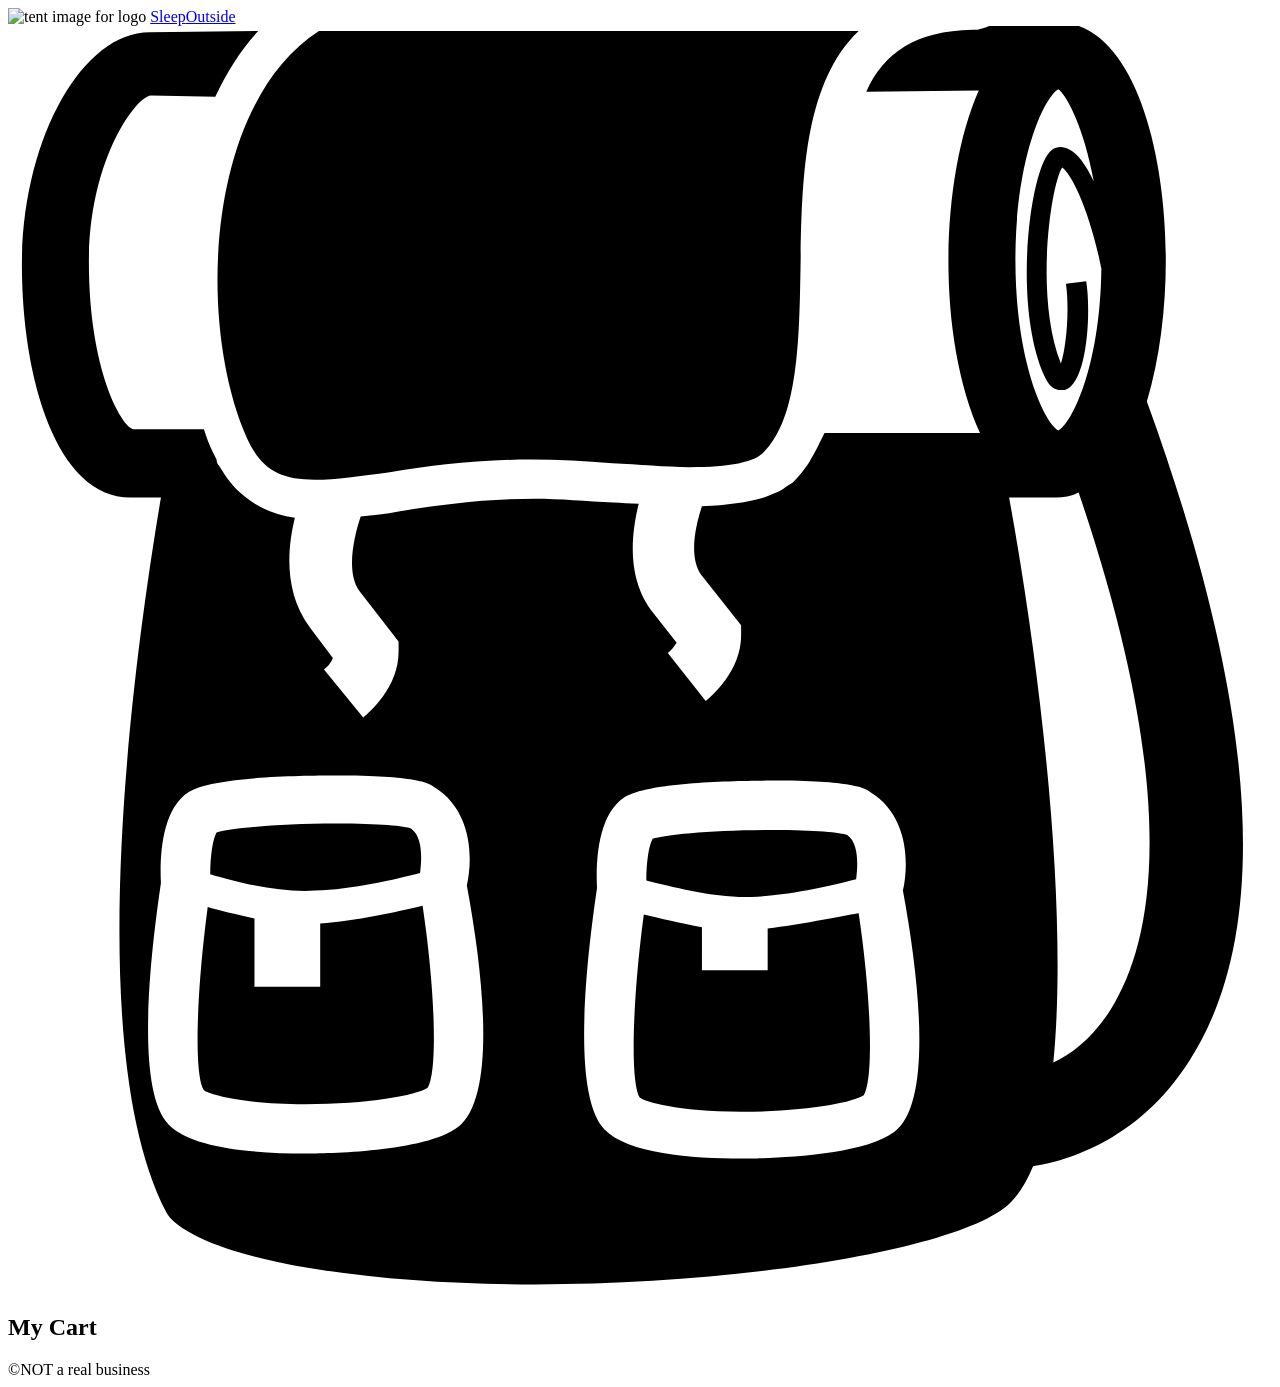
==== src/cart/index.html @ ea894dfb "Initial commit" ====
<!doctype html>

<html lang="en">
  <head>
    <meta charset="UTF-8" />

    <meta name="viewport" content="width=device-width, initial-scale=1.0" />

    <title>Sleep Outside | Cart</title>

    <link rel="stylesheet" href="/css/style.css" />

    <script src="../js/cart.js" type="module"></script>
  </head>

  <body>
    <header class="divider">
      <div class="logo">
        <img src="/images/noun_Tent_2517.svg" alt="tent image for logo" />
        <a href="/index.html"> Sleep<span class="highlight">Outside</span></a>
      </div>

      <div class="cart">
        <a href="../cart/index.html">
          <svg xmlns="http://www.w3.org/2000/svg" viewBox="0 0 100 100">
            <path
              d="M18.9 32.6c1.1 2.4 2.5 3.3 5.4 3.3 1.6 0 3.6-0.3 5.9-0.6 3.2-0.5 6.9-1 11.2-1 2.1 0 4.3 0.1 6.4 0.3 2.1 0.1 4.2 0.3 6.1 0.3 3.2 0 5.2-0.4 5.9-1.2 2.7-2.7 2.8-8.8 2.9-14.6 0.1-6.7 0.2-14.5 4.6-18.7 -0.5 0-1 0-1.6 0 -14.2 0-37.5 0-41.1 0C15.6 6.2 14.9 23.6 18.9 32.6z"
            />

            <path
              d="M90.1 29.7c1-3.3 1.5-7.3 1.5-11.2 0-9-2.7-18.8-8.6-18.8 -0.1 0-0.2 0-0.3 0L77.8-0.1c-0.3 0.2-0.8 0.3-1.1 0.4 0 0 0 0 0 0 -0.2 0-0.3 0-0.4 0 -4.5 0.1-7 1.8-8.4 4.9l8.9-0.1c-1.6 3.6-2.4 8.7-2.4 13.5 0 4.9 0.8 9.9 2.5 13.6l-12.3 0c-0.2 0.4-0.4 0.8-0.6 1.2 -0.2 0.4-0.4 0.7-0.6 1.1 -0.1 0.1-0.1 0.2-0.2 0.3 -0.3 0.4-0.5 0.7-0.9 1.1 0 0 0 0 0 0 0 0-0.1 0.1-0.1 0.1 -0.1 0.1-0.2 0.2-0.4 0.3 -0.2 0.1-0.4 0.3-0.6 0.4 0 0 0 0 0 0 -0.4 0.2-0.9 0.4-1.4 0.6 -1.3 0.4-2.9 0.6-4.9 0.7 -0.5 1.5-1.1 4.1 0 5.5l3.1 3.9 0 0.8c0 2.8-2.3 4.8-2.8 5.2l-3-3.8c0.3-0.2 0.5-0.5 0.7-0.8l-1.8-2.3c-2.2-2.7-1.8-6.3-1.2-8.7 -0.7 0-1.4-0.1-2-0.1 -2.1-0.1-4.3-0.3-6.2-0.3 -4.1 0-7.7 0.5-10.8 1 -1 0.2-2 0.3-3 0.4 -0.5 1.5-1.2 4.4-0.1 5.9l3.1 4 0 0.8c0 2.8-2.3 4.8-2.8 5.2l-3.1-3.8c0.3-0.2 0.6-0.6 0.7-0.9l-1.8-2.4c-2.1-2.8-1.8-6.3-1.2-8.7 -1.6-0.2-2.9-0.8-4-1.7h0c-0.8-0.6-1.4-1.4-2-2.4 -0.1-0.1-0.2-0.3-0.2-0.5 -0.1-0.2-0.2-0.4-0.3-0.6 -0.3-0.6-0.5-1.2-0.7-1.8l-5.6 0c-1-0.3-3.5-4.8-3.5-13.2 0-8.1 3.7-13.1 4.9-13.2L16.4 5.6c0.9-1.9 2-3.7 3.4-5.2L11.2 0.5c-5.4 0-10.1 8.6-10.1 18.4 0 8.9 2.7 18.4 8.6 18.4h2.4c-1.8 10.7-6.6 43 0.4 56.5 0.7 1.4 4.3 3.4 12.2 4.6 20.2 3.1 49.8-0.5 54.6-5.3 0.7-0.7 1.3-1.7 1.8-2.9 2-0.3 8.2-1.7 12.4-8.4C100.1 71.5 98.9 53.9 90.1 29.7zM35.6 87.1c-2.6 2-10.5 2.1-12.1 2.1 0 0 0 0 0 0 -3.9 0-9-0.4-10.8-2.3 -2.6-2.7-1.5-13-0.6-19.1 -0.1-1.9 0-5.8 2.2-7.2 1.9-1.2 8.7-1.3 11.6-1.3 6.4 0 7.4 0.6 7.8 0.9 3 1.8 3.1 5.6 2.6 7.8C37.7 75.5 38.6 84.8 35.6 87.1zM70.1 87.5c-2.6 2-10.5 2.1-12.1 2.1 0 0 0 0 0 0 -3.9 0-9-0.4-10.8-2.3 -2.6-2.7-1.5-13-0.6-19.1 -0.1-1.9 0-5.8 2.2-7.2 1.9-1.2 8.7-1.3 11.6-1.3 6.4 0 7.4 0.6 7.8 0.9 3 1.8 3.1 5.6 2.6 7.8C72.2 76 73.1 85.3 70.1 87.5zM85.9 12.3c-0.6-1.3-1.3-2.2-1.9-2.5 -0.5-0.3-1-0.3-1.4 0 -1.7 1.1-3.2 12.2-0.6 17.9 0.4 0.9 0.9 1.1 1.3 1.1 0.1 0 0.2 0 0.3 0 1.8-0.5 2.1-6.2 1.7-8.6l-1.6 0.2c0.3 2.2 0 5.1-0.4 6.3 -2.1-5.3-0.8-14.1 0.1-15.5 0.8 0.6 2.2 3.5 3.1 8 -0.1 7.9-2.4 12.3-3.4 12.8 -1-0.5-3.4-5.2-3.4-13.5 0-8.3 2.4-13 3.4-13.5C83.7 5.4 85.1 7.9 85.9 12.3zM87.3 77.7c-1.4 2.3-3.1 3.6-4.6 4.3 1.2-12.2-1-31-3.5-44.7h3.3c0.1 0 0.3 0 0.4 0 0.6 0 1.2-0.1 1.8-0.4C92.8 60.7 90.7 72.2 87.3 77.7z"
            />

            <path
              d="M24.7 71v5h-5.2v-5.4c-1.4-0.3-2.7-0.6-3.7-0.9 -0.9 6.8-1.1 13.3-0.3 14.5 0.4 0.3 2.9 1.1 8 1.1h0c5 0 8.8-0.7 9.7-1.3 0.8-1.3 0.6-7.7-0.4-14.4C30.7 70.1 27.5 70.8 24.7 71z"
            />

            <path
              d="M58.8 68.9c2.9-0.1 6.4-0.9 8.3-1.4 0.1-0.8 0.3-2.8-0.7-3.5 -0.5-0.2-2.5-0.4-5.9-0.4 -4.9 0-8.6 0.4-9.5 0.7 -0.3 0.5-0.5 1.9-0.5 3.3C52.5 68.1 56 69 58.8 68.9z"
            />

            <path
              d="M24.3 68.4c2.9-0.1 6.4-0.9 8.3-1.4 0.1-0.8 0.3-2.8-0.7-3.5 -0.5-0.2-2.5-0.4-5.9-0.4 -4.9 0-8.6 0.4-9.5 0.7 -0.3 0.5-0.5 1.9-0.5 3.3C18 67.7 21.5 68.6 24.3 68.4z"
            />

            <path
              d="M60.1 71.4v3.3h-5.2v-3.4c-1.7-0.3-3.3-0.7-4.6-1 -0.9 6.8-1.1 13.3-0.3 14.5 0.4 0.3 2.9 1.1 8 1.1h0c5 0 8.8-0.7 9.7-1.3 0.8-1.3 0.6-7.7-0.4-14.4C65.5 70.5 62.7 71.1 60.1 71.4z"
            />

            <!-- <text x="0" y="115" fill="#000000" font-size="5px" font-weight="bold" font-family="'Helvetica Neue', Helvetica, Arial-Unicode, Arial, Sans-serif">Created by Natalia Woodroffe</text>
            <text x="0" y="120" fill="#000000" font-size="5px" font-weight="bold" font-family="'Helvetica Neue', Helvetica, Arial-Unicode, Arial, Sans-serif">from the Noun Project</text> -->
          </svg>
        </a>
      </div>
    </header>

    <main class="divider">
      <section class="products">
        <h2>My Cart</h2>

        <ul class="product-list">
          <!-- <li class="cart-card divider">
            <a href="product_pages/marmot-ajax-3.html" class="cart-card__image">
              <img
                src="images/tents/marmot-ajax-tent-3-person-3-season-in-pale-pumpkin-terracotta~p~880rr_01~320.jpg"
                alt="Marmot Ajax tent"
              />
            </a>
            <a href="product_pages/marmot-ajax-3.html">
              <h2 class="card__name">Marmot Ajax Tent - 3-Person, 3-Season</h2>
            </a>
            <p class="cart-card__color">Pale Pumpkin/Terracotta</p>
            <p class="cart-card__quantity">qty: 1</p>
            <p class="cart-card__price">$199.99</p>
          </li>
          <li class="cart-card divider">
            <a href="product_pages/marmot-ajax-3.html" class="cart-card__image">
              <img
                src="images/tents/the-north-face-talus-tent-4-person-3-season-in-golden-oak-saffron-yellow~p~985rf_01~320.jpg"
                alt="Talus Tent - 4-Person, 3-Season"
              />
            </a>
            <a href="product_pages/marmot-ajax-3.html">
              <h2 class="card__name">
                The North Face Talus Tent - 4-Person, 3-Season
              </h2></a
            >
            <p class="cart-card__color">Golden Oak/Saffron Yellow</p>
            <p class="cart-card__quantity">qty: 1</p>
            <p class="cart-card__price">$199.99</p>
          </li> -->
        </ul>
      </section>
    </main>

    <footer>&copy;NOT a real business</footer>
  </body>
</html>
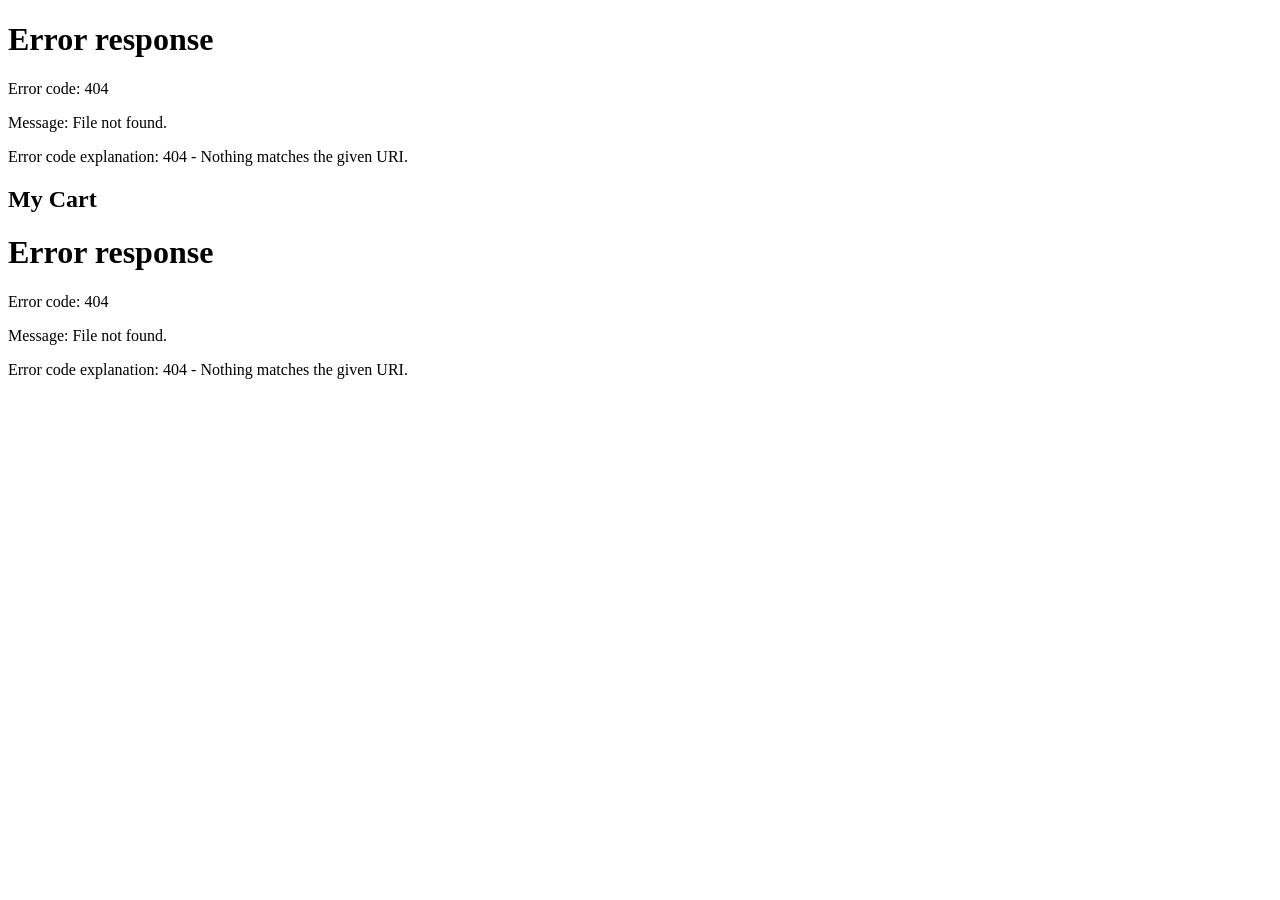
==== commit 5f6c7b08: "W03 Team Activity: Dynamic Header and Footer" ====
--- a/src/cart/index.html
+++ b/src/cart/index.html
@@ -1,65 +1,28 @@
 <!doctype html>
 
 <html lang="en">
-  <head>
-    <meta charset="UTF-8" />
 
-    <meta name="viewport" content="width=device-width, initial-scale=1.0" />
+<head>
+  <meta charset="UTF-8" />
 
-    <title>Sleep Outside | Cart</title>
+  <meta name="viewport" content="width=device-width, initial-scale=1.0" />
 
-    <link rel="stylesheet" href="/css/style.css" />
+  <title>Sleep Outside | Cart</title>
 
-    <script src="../js/cart.js" type="module"></script>
-  </head>
+  <link rel="stylesheet" href="/css/style.css" />
 
-  <body>
-    <header class="divider">
-      <div class="logo">
-        <img src="/images/noun_Tent_2517.svg" alt="tent image for logo" />
-        <a href="/index.html"> Sleep<span class="highlight">Outside</span></a>
-      </div>
+  <script src="../js/cart.js" type="module"></script>
+</head>
 
-      <div class="cart">
-        <a href="../cart/index.html">
-          <svg xmlns="http://www.w3.org/2000/svg" viewBox="0 0 100 100">
-            <path
-              d="M18.9 32.6c1.1 2.4 2.5 3.3 5.4 3.3 1.6 0 3.6-0.3 5.9-0.6 3.2-0.5 6.9-1 11.2-1 2.1 0 4.3 0.1 6.4 0.3 2.1 0.1 4.2 0.3 6.1 0.3 3.2 0 5.2-0.4 5.9-1.2 2.7-2.7 2.8-8.8 2.9-14.6 0.1-6.7 0.2-14.5 4.6-18.7 -0.5 0-1 0-1.6 0 -14.2 0-37.5 0-41.1 0C15.6 6.2 14.9 23.6 18.9 32.6z"
-            />
+<body>
+  <header class="divider" id="main-header"></header>
 
-            <path
-              d="M90.1 29.7c1-3.3 1.5-7.3 1.5-11.2 0-9-2.7-18.8-8.6-18.8 -0.1 0-0.2 0-0.3 0L77.8-0.1c-0.3 0.2-0.8 0.3-1.1 0.4 0 0 0 0 0 0 -0.2 0-0.3 0-0.4 0 -4.5 0.1-7 1.8-8.4 4.9l8.9-0.1c-1.6 3.6-2.4 8.7-2.4 13.5 0 4.9 0.8 9.9 2.5 13.6l-12.3 0c-0.2 0.4-0.4 0.8-0.6 1.2 -0.2 0.4-0.4 0.7-0.6 1.1 -0.1 0.1-0.1 0.2-0.2 0.3 -0.3 0.4-0.5 0.7-0.9 1.1 0 0 0 0 0 0 0 0-0.1 0.1-0.1 0.1 -0.1 0.1-0.2 0.2-0.4 0.3 -0.2 0.1-0.4 0.3-0.6 0.4 0 0 0 0 0 0 -0.4 0.2-0.9 0.4-1.4 0.6 -1.3 0.4-2.9 0.6-4.9 0.7 -0.5 1.5-1.1 4.1 0 5.5l3.1 3.9 0 0.8c0 2.8-2.3 4.8-2.8 5.2l-3-3.8c0.3-0.2 0.5-0.5 0.7-0.8l-1.8-2.3c-2.2-2.7-1.8-6.3-1.2-8.7 -0.7 0-1.4-0.1-2-0.1 -2.1-0.1-4.3-0.3-6.2-0.3 -4.1 0-7.7 0.5-10.8 1 -1 0.2-2 0.3-3 0.4 -0.5 1.5-1.2 4.4-0.1 5.9l3.1 4 0 0.8c0 2.8-2.3 4.8-2.8 5.2l-3.1-3.8c0.3-0.2 0.6-0.6 0.7-0.9l-1.8-2.4c-2.1-2.8-1.8-6.3-1.2-8.7 -1.6-0.2-2.9-0.8-4-1.7h0c-0.8-0.6-1.4-1.4-2-2.4 -0.1-0.1-0.2-0.3-0.2-0.5 -0.1-0.2-0.2-0.4-0.3-0.6 -0.3-0.6-0.5-1.2-0.7-1.8l-5.6 0c-1-0.3-3.5-4.8-3.5-13.2 0-8.1 3.7-13.1 4.9-13.2L16.4 5.6c0.9-1.9 2-3.7 3.4-5.2L11.2 0.5c-5.4 0-10.1 8.6-10.1 18.4 0 8.9 2.7 18.4 8.6 18.4h2.4c-1.8 10.7-6.6 43 0.4 56.5 0.7 1.4 4.3 3.4 12.2 4.6 20.2 3.1 49.8-0.5 54.6-5.3 0.7-0.7 1.3-1.7 1.8-2.9 2-0.3 8.2-1.7 12.4-8.4C100.1 71.5 98.9 53.9 90.1 29.7zM35.6 87.1c-2.6 2-10.5 2.1-12.1 2.1 0 0 0 0 0 0 -3.9 0-9-0.4-10.8-2.3 -2.6-2.7-1.5-13-0.6-19.1 -0.1-1.9 0-5.8 2.2-7.2 1.9-1.2 8.7-1.3 11.6-1.3 6.4 0 7.4 0.6 7.8 0.9 3 1.8 3.1 5.6 2.6 7.8C37.7 75.5 38.6 84.8 35.6 87.1zM70.1 87.5c-2.6 2-10.5 2.1-12.1 2.1 0 0 0 0 0 0 -3.9 0-9-0.4-10.8-2.3 -2.6-2.7-1.5-13-0.6-19.1 -0.1-1.9 0-5.8 2.2-7.2 1.9-1.2 8.7-1.3 11.6-1.3 6.4 0 7.4 0.6 7.8 0.9 3 1.8 3.1 5.6 2.6 7.8C72.2 76 73.1 85.3 70.1 87.5zM85.9 12.3c-0.6-1.3-1.3-2.2-1.9-2.5 -0.5-0.3-1-0.3-1.4 0 -1.7 1.1-3.2 12.2-0.6 17.9 0.4 0.9 0.9 1.1 1.3 1.1 0.1 0 0.2 0 0.3 0 1.8-0.5 2.1-6.2 1.7-8.6l-1.6 0.2c0.3 2.2 0 5.1-0.4 6.3 -2.1-5.3-0.8-14.1 0.1-15.5 0.8 0.6 2.2 3.5 3.1 8 -0.1 7.9-2.4 12.3-3.4 12.8 -1-0.5-3.4-5.2-3.4-13.5 0-8.3 2.4-13 3.4-13.5C83.7 5.4 85.1 7.9 85.9 12.3zM87.3 77.7c-1.4 2.3-3.1 3.6-4.6 4.3 1.2-12.2-1-31-3.5-44.7h3.3c0.1 0 0.3 0 0.4 0 0.6 0 1.2-0.1 1.8-0.4C92.8 60.7 90.7 72.2 87.3 77.7z"
-            />
+  <main class="divider">
+    <section class="products">
+      <h2>My Cart</h2>
 
-            <path
-              d="M24.7 71v5h-5.2v-5.4c-1.4-0.3-2.7-0.6-3.7-0.9 -0.9 6.8-1.1 13.3-0.3 14.5 0.4 0.3 2.9 1.1 8 1.1h0c5 0 8.8-0.7 9.7-1.3 0.8-1.3 0.6-7.7-0.4-14.4C30.7 70.1 27.5 70.8 24.7 71z"
-            />
-
-            <path
-              d="M58.8 68.9c2.9-0.1 6.4-0.9 8.3-1.4 0.1-0.8 0.3-2.8-0.7-3.5 -0.5-0.2-2.5-0.4-5.9-0.4 -4.9 0-8.6 0.4-9.5 0.7 -0.3 0.5-0.5 1.9-0.5 3.3C52.5 68.1 56 69 58.8 68.9z"
-            />
-
-            <path
-              d="M24.3 68.4c2.9-0.1 6.4-0.9 8.3-1.4 0.1-0.8 0.3-2.8-0.7-3.5 -0.5-0.2-2.5-0.4-5.9-0.4 -4.9 0-8.6 0.4-9.5 0.7 -0.3 0.5-0.5 1.9-0.5 3.3C18 67.7 21.5 68.6 24.3 68.4z"
-            />
-
-            <path
-              d="M60.1 71.4v3.3h-5.2v-3.4c-1.7-0.3-3.3-0.7-4.6-1 -0.9 6.8-1.1 13.3-0.3 14.5 0.4 0.3 2.9 1.1 8 1.1h0c5 0 8.8-0.7 9.7-1.3 0.8-1.3 0.6-7.7-0.4-14.4C65.5 70.5 62.7 71.1 60.1 71.4z"
-            />
-
-            <!-- <text x="0" y="115" fill="#000000" font-size="5px" font-weight="bold" font-family="'Helvetica Neue', Helvetica, Arial-Unicode, Arial, Sans-serif">Created by Natalia Woodroffe</text>
-            <text x="0" y="120" fill="#000000" font-size="5px" font-weight="bold" font-family="'Helvetica Neue', Helvetica, Arial-Unicode, Arial, Sans-serif">from the Noun Project</text> -->
-          </svg>
-        </a>
-      </div>
-    </header>
-
-    <main class="divider">
-      <section class="products">
-        <h2>My Cart</h2>
-
-        <ul class="product-list">
-          <!-- <li class="cart-card divider">
+      <ul class="product-list">
+        <!-- <li class="cart-card divider">
             <a href="product_pages/marmot-ajax-3.html" class="cart-card__image">
               <img
                 src="images/tents/marmot-ajax-tent-3-person-3-season-in-pale-pumpkin-terracotta~p~880rr_01~320.jpg"
@@ -89,10 +52,11 @@
             <p class="cart-card__quantity">qty: 1</p>
             <p class="cart-card__price">$199.99</p>
           </li> -->
-        </ul>
-      </section>
-    </main>
+      </ul>
+    </section>
+  </main>
 
-    <footer>&copy;NOT a real business</footer>
-  </body>
-</html>
+  <footer id="main-footer"></footer>
+</body>
+
+</html>
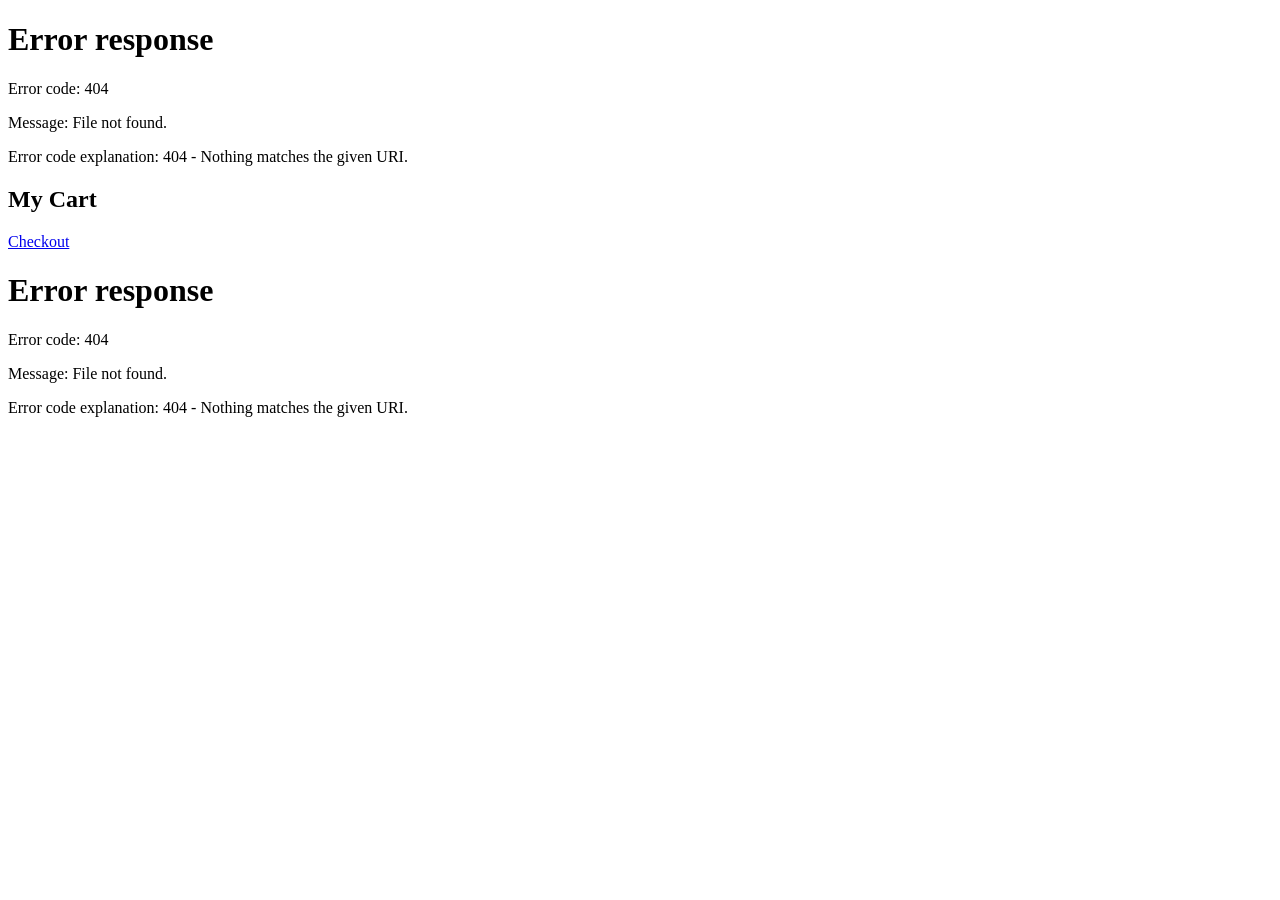
==== commit f73950b3: "W04 Team Activity: Checkout parte 1" ====
--- a/src/cart/index.html
+++ b/src/cart/index.html
@@ -53,6 +53,10 @@
             <p class="cart-card__price">$199.99</p>
           </li> -->
       </ul>
+      <div class="cart_total_price hide">
+        <p class="total_price"></p>
+      </div>
+      <a href="/checkout/index.html" class="checkout-button">Checkout</a>
     </section>
   </main>
 
